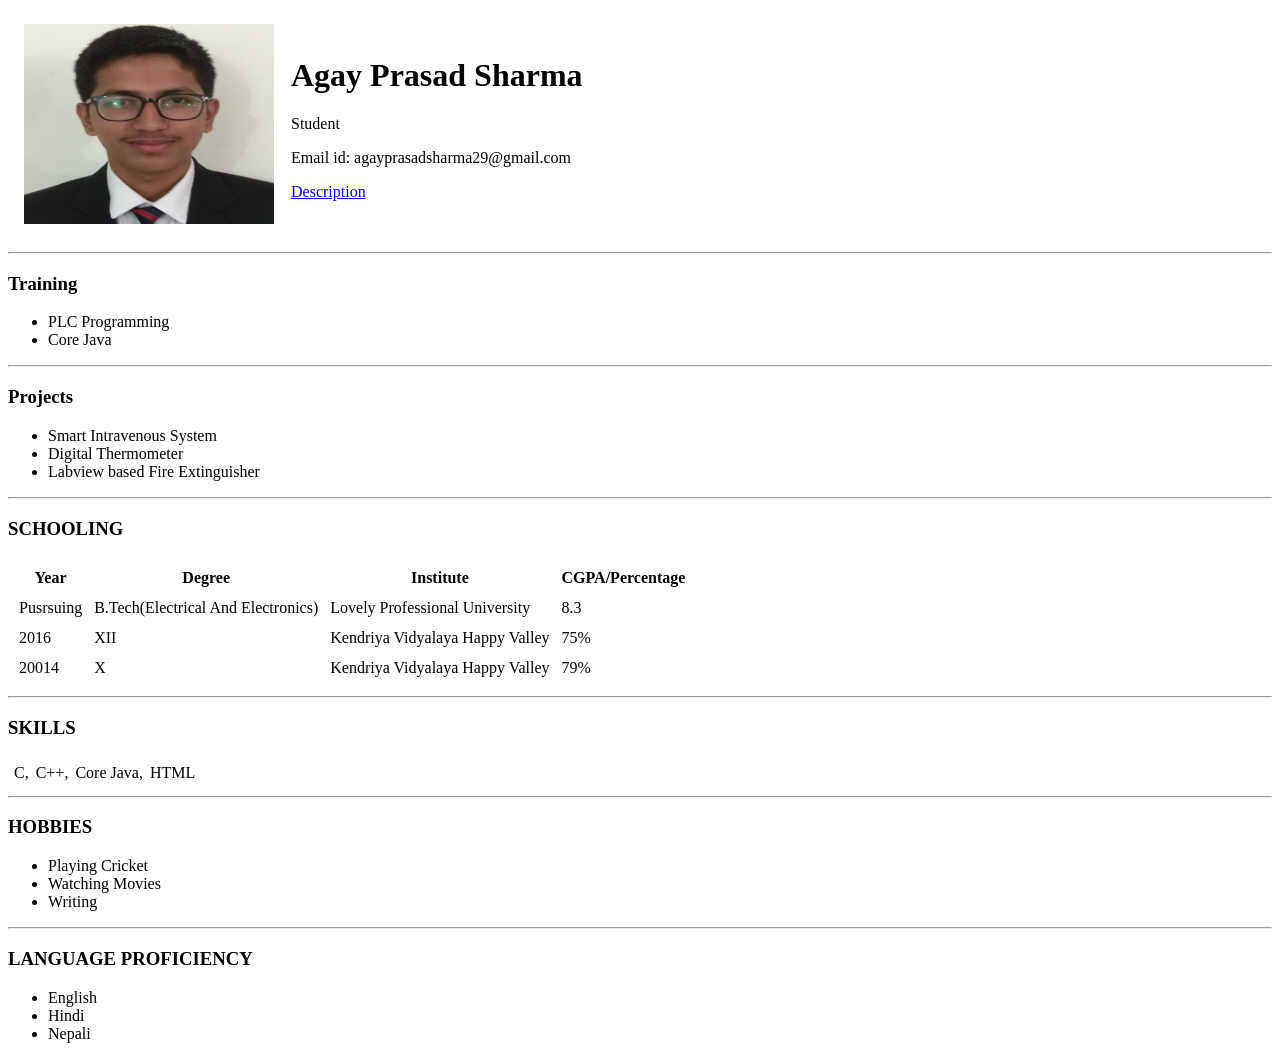
==== Example1.html @ 1752e792 "Add initial CV website files" ====
<!DOCTYPE html>
<html lang="en">

<head>
    <meta charset="UTF-8">
    <meta name="viewport" content="width=device-width, initial-scale=1.0">
    <meta http-equiv="X-UA-Compatible" content="ie=edge">
    <title>My Personal Site</title>
    <link rel="stylesheet" type="text/css" href="index.css">
</head>

<body>
    <table cellspacing="15">
        <tr>
            <td> <img src="Image/photo.jpg" alt="Photo" width="250px" height="200px"></td>
            <td>  <h1>Agay Prasad Sharma</h1>
                <p>Student</p>
                <p>Email id: agayprasadsharma29@gmail.com</p>
                <p><a href="Description.html">Description </a>
                </p></td>
        </tr>
    </table>
    
    <hr>
    <h3>Training</h3>
    <ul>
        <li>PLC Programming</li>
        <li>Core Java</li>
    </ul>
    <hr>
    <h3>Projects</h3>
    <ul>
        <li>Smart Intravenous System</li>
        <li>Digital Thermometer</li>
        <li>Labview based Fire Extinguisher</li> 
    </ul>
    <hr>

    <h3>SCHOOLING</h3>
    <table cellspacing="10">
        <thead>
            <tr>
                <th>Year</th>
                <th>Degree</th>
                <th>Institute</th>
                <th>CGPA/Percentage</th>
            </tr>
        </thead>
        <tbody>
            <tr>
                <td>Pusrsuing</td>
                <td>  B.Tech(Electrical And Electronics)</td>
                <td>Lovely Professional University</td>
                <td>8.3</td>
            </tr>
            <tr>
                <td>2016</td>
                <td>  XII</td>
                <td>Kendriya Vidyalaya Happy Valley</td>
                <td>75%</td>
            </tr>
            <tr>
                <td>20014</td>
                <td>  X</td>
                <td>Kendriya Vidyalaya Happy Valley</td>
                <td>79%</td>
            </tr>
        </tbody> 
    </table>
    <hr>
    <h3>SKILLS</h3>

    <table cellspacing="5">
        <tr>
            <td>C, </td>
            <td>C++, </td>
            <td>Core Java, </td>
            <td>HTML</td>
        </tr>
    </table>
    <hr>
    <h3>HOBBIES</h3>
    <ul>
        <li>Playing Cricket</li>
        <li>Watching Movies</li>
        <li>Writing</li> 
    </ul>
    <hr>
    <h3>LANGUAGE PROFICIENCY</h3>
    <ul>
        <li>English</li>
        <li>Hindi</li>
        <li>Nepali</li> 
    </ul>

    
</body>

</html>
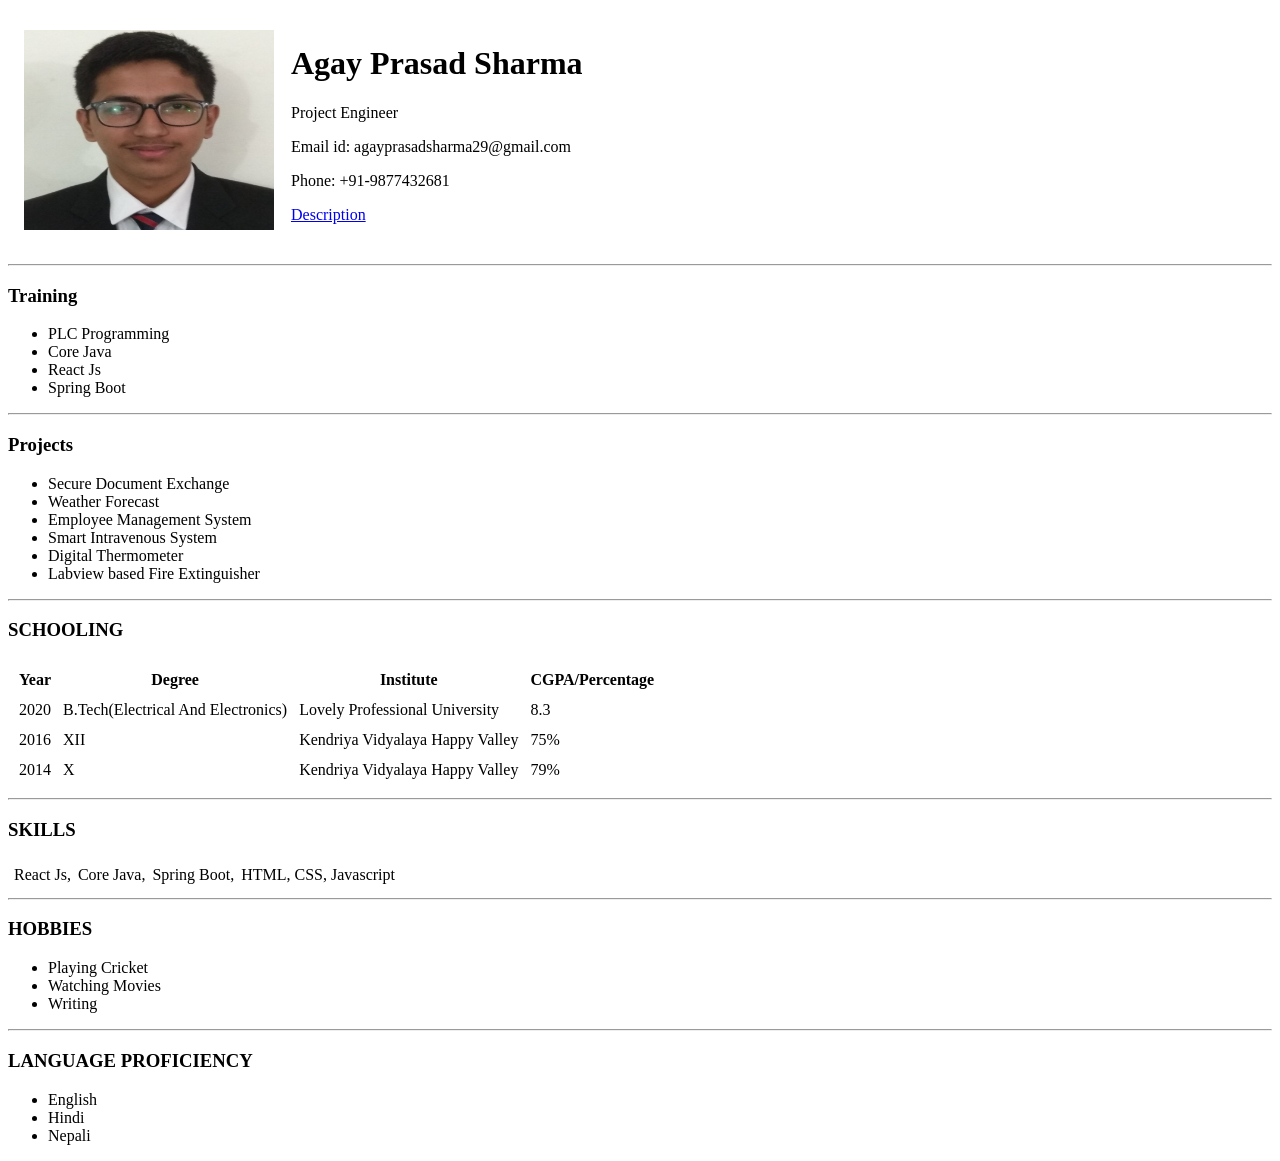
==== commit 16fd4cb6: "modified" ====
--- a/Example1.html
+++ b/Example1.html
@@ -14,8 +14,9 @@
         <tr>
             <td> <img src="Image/photo.jpg" alt="Photo" width="250px" height="200px"></td>
             <td>  <h1>Agay Prasad Sharma</h1>
-                <p>Student</p>
+                <p>Project Engineer</p>
                 <p>Email id: agayprasadsharma29@gmail.com</p>
+                <p>Phone: +91-9877432681</p>
                 <p><a href="Description.html">Description </a>
                 </p></td>
         </tr>
@@ -26,10 +27,15 @@
     <ul>
         <li>PLC Programming</li>
         <li>Core Java</li>
+        <li>React Js</li>
+        <li>Spring Boot</li>
     </ul>
     <hr>
     <h3>Projects</h3>
     <ul>
+        <li>Secure Document Exchange</li>
+        <li>Weather Forecast</li>
+        <li>Employee Management System</li>
         <li>Smart Intravenous System</li>
         <li>Digital Thermometer</li>
         <li>Labview based Fire Extinguisher</li> 
@@ -48,7 +54,7 @@
         </thead>
         <tbody>
             <tr>
-                <td>Pusrsuing</td>
+                <td>2020</td>
                 <td>  B.Tech(Electrical And Electronics)</td>
                 <td>Lovely Professional University</td>
                 <td>8.3</td>
@@ -60,7 +66,7 @@
                 <td>75%</td>
             </tr>
             <tr>
-                <td>20014</td>
+                <td>2014</td>
                 <td>  X</td>
                 <td>Kendriya Vidyalaya Happy Valley</td>
                 <td>79%</td>
@@ -72,10 +78,10 @@
 
     <table cellspacing="5">
         <tr>
-            <td>C, </td>
-            <td>C++, </td>
+            <td>React Js, </td>
             <td>Core Java, </td>
-            <td>HTML</td>
+            <td>Spring Boot, </td>
+            <td>HTML, CSS, Javascript</td>
         </tr>
     </table>
     <hr>
